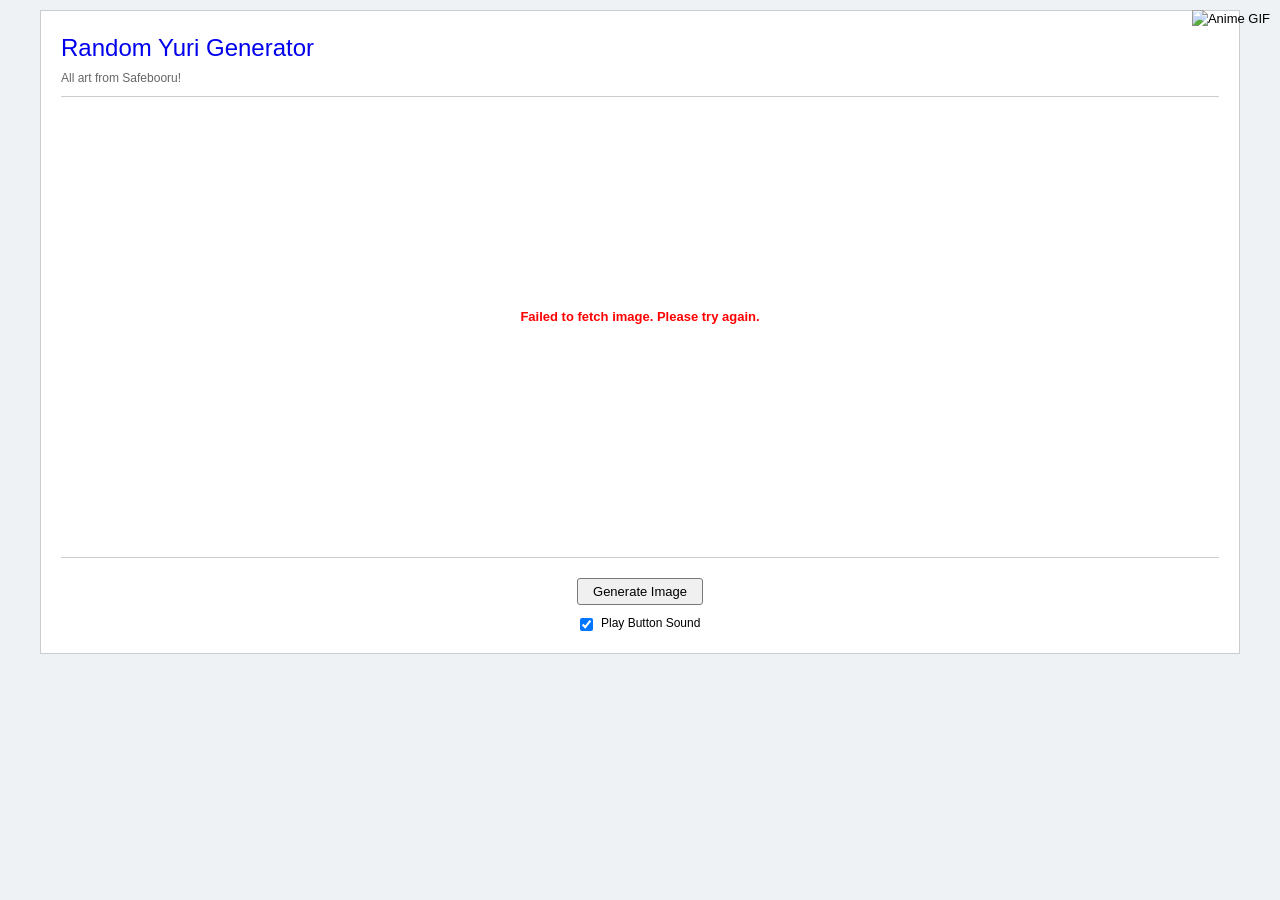
==== index.html @ f864d290 "Initial commit" ====
<!DOCTYPE html>
<html lang="en">

<head>
    <meta charset="UTF-8">
    <meta name="viewport" content="width=device-width, initial-scale=1.0">
    <title>Random Yuri Generator</title>
    <meta name="description" content="A random yuri image generator using the Safebooru API.">
    <link rel="stylesheet" href="style.css">
</head>

<body>
    <img src="https://media1.giphy.com/media/v1.Y2lkPTc5MGI3NjExd3F1dzJ0ejVpOW82dml1ZGgwcWNkd21ua2hubjUyMzJuajRteGY1MSZlcD12MV9pbnRlcm5hbF9naWZfYnlfaWQmY3Q9Zw/9ARsrP5GvsFZKArult/giphy.gif"
        id="top-right-gif" alt="Anime GIF">
    <div class="container">
        <header>
            <h1>Random Yuri Generator</h1>
            <p>All art from Safebooru!</p>
        </header>

        <section class="content-section">
            <div id="image-container" class="image-container">
                <div id="loading-spinner" class="spinner hidden">Loading image...</div>
                <div id="error-message" class="error-message hidden">
                    <p>Failed to fetch image. Please try again.</p>
                </div>
                <img id="result-image" src="" alt="Random Yuri Image" class="hidden">
            </div>

            <div class="controls">
                <button id="generate-btn">
                    <span class="btn-text">Generate Image</span>
                </button>
                <button id="ungenerate-btn" class="hidden">
                    <span class="btn-text">Ungenerate Image</span>
                </button>
                <div class="sound-toggle-container">
                    <input type="checkbox" id="sound-toggle" checked>
                    <label for="sound-toggle">Play Button Sound</label>
                </div>

                <div class="image-info hidden" id="image-info">
                    <a id="source-link" href="#" target="_blank" rel="noopener noreferrer">View Post</a>
                    <div id="tags-container" class="tags-container"></div>
                    <div id="metadata-container" class="metadata-container"></div>
                </div>
            </div>
        </section>
    </div>

    <!-- Audio element for button sound -->
    <audio id="click-sound" src="https://files.catbox.moe/ab6ee8.ogg" preload="auto"></audio>

    <script src="script.js"></script>
</body>

</html>
---- style.css ----
:root {
    --bg-color: #eef2f5;
    --text-primary: #000;
    --link-color: #0000ed;
    --box-bg: #fff;
    --border-color: #ccc;
    --header-bg: #eef2f5;
    --font-stack: Tahoma, "Arial Unicode MS", "Open Sans", Helvetica, Arial, sans-serif;
}

* {
    margin: 0;
    padding: 0;
    box-sizing: border-box;
}

body {
    font-family: var(--font-stack);
    background-color: var(--bg-color);
    color: var(--text-primary);
    font-size: 13px;
    line-height: 1.4;
    padding: 10px;
    position: relative;
    /* Setup for absolute positioned children */
}

#top-right-gif {
    position: absolute;
    top: 10px;
    right: 10px;
    max-width: 150px;
    z-index: 1000;
}

a {
    color: var(--link-color);
    text-decoration: none;
}

a:hover {
    text-decoration: underline;
}

.container {
    max-width: 1200px;
    margin: 0 auto;
    background-color: var(--box-bg);
    border: 1px solid var(--border-color);
    padding: 20px;
}

header {
    margin-bottom: 20px;
    border-bottom: 1px solid var(--border-color);
    padding-bottom: 10px;
}

h1 {
    font-size: 24px;
    font-weight: normal;
    margin-bottom: 5px;
    color: var(--link-color);
}

header p {
    font-size: 12px;
    color: #666;
}

.content-section {
    display: flex;
    flex-direction: column;
    align-items: center;
}

.image-container {
    margin-bottom: 20px;
    text-align: center;
    position: relative;
    min-height: 400px;
    display: flex;
    justify-content: center;
    align-items: center;
}

#result-image {
    max-width: 100%;
    max-height: 800px;
    border: 1px solid var(--border-color);
}

.hidden {
    display: none !important;
}

.spinner {
    font-size: 14px;
    color: #666;
}

.error-message {
    color: red;
    font-weight: bold;
}

.controls {
    text-align: center;
    margin-top: 20px;
    padding-top: 20px;
    border-top: 1px solid var(--border-color);
    width: 100%;
}

select,
input,
button {
    font-family: var(--font-stack);
    font-size: 13px;
    padding: 3px;
}

button {
    cursor: pointer;
    background-color: #f0f0f0;
    border: 1px solid #777;
    padding: 5px 15px;
    border-radius: 3px;
}

button:hover {
    background-color: #e0e0e0;
}

.sound-toggle-container {
    margin-top: 10px;
    font-size: 12px;
}

.sound-toggle-container input {
    margin-right: 5px;
    vertical-align: middle;
}

.sound-toggle-container label {
    vertical-align: middle;
}

.image-info {
    margin-top: 15px;
    font-size: 12px;
}

.tags-container {
    margin-top: 10px;
    padding: 10px;
    border: 1px solid var(--border-color);
    background-color: #f9f9f9;
    text-align: left;
    max-width: 600px;
    margin-left: auto;
    margin-right: auto;
}

.tag {
    display: inline-block;
    color: var(--link-color);
    margin-right: 10px;
    margin-bottom: 5px;
    font-size: 12px;
}
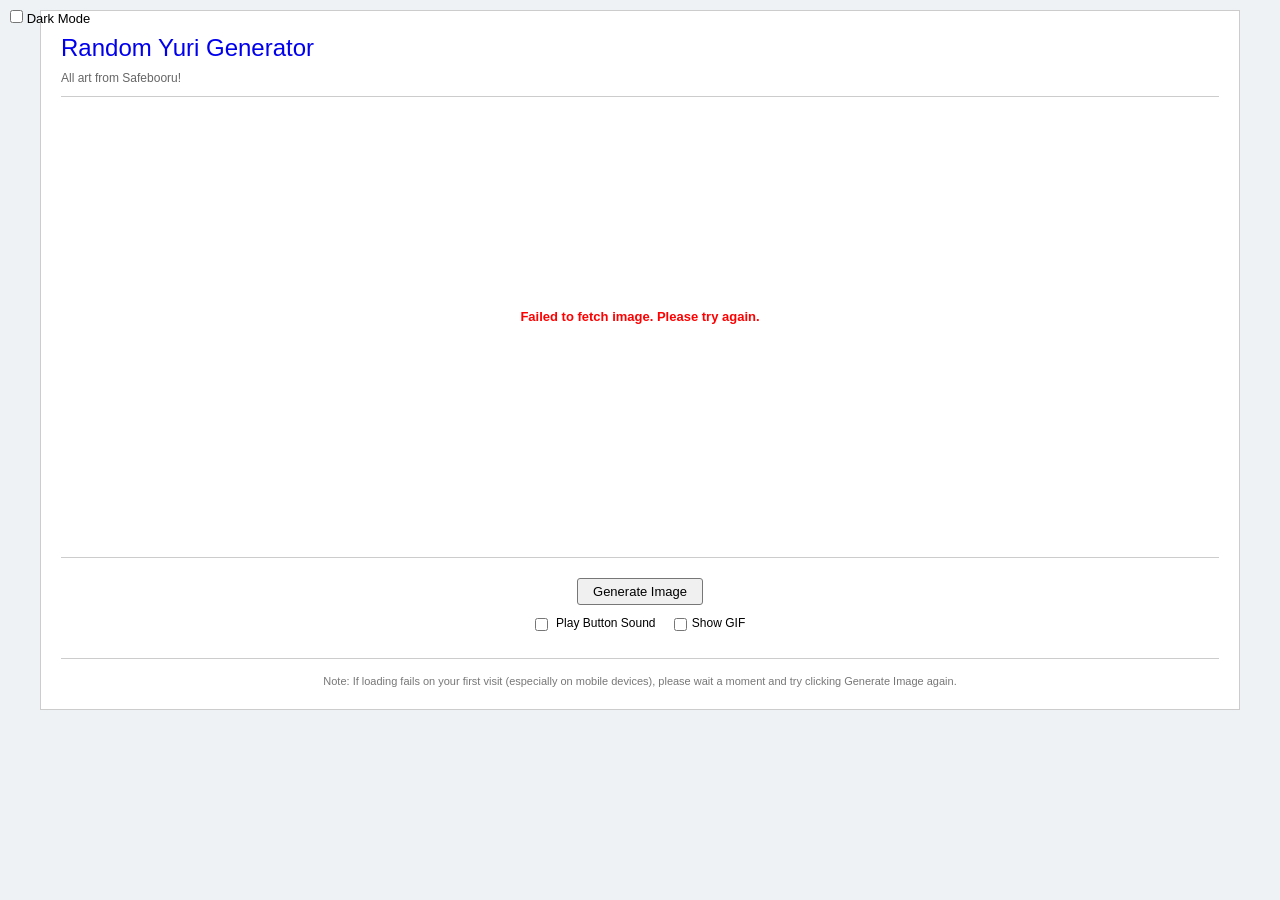
==== commit 06c7bb1c: "Add dark mode, disable gif/sound by default, decode apostrophe" ====
--- a/index.html
+++ b/index.html
@@ -5,13 +5,18 @@
     <meta charset="UTF-8">
     <meta name="viewport" content="width=device-width, initial-scale=1.0">
     <title>Random Yuri Generator</title>
+    <link rel="icon" type="image/png" href="https://u.cubeupload.com/froglock/chatuhdY.png">
     <meta name="description" content="A random yuri image generator using the Safebooru API.">
     <link rel="stylesheet" href="style.css">
 </head>
 
 <body>
     <img src="https://media1.giphy.com/media/v1.Y2lkPTc5MGI3NjExd3F1dzJ0ejVpOW82dml1ZGgwcWNkd21ua2hubjUyMzJuajRteGY1MSZlcD12MV9pbnRlcm5hbF9naWZfYnlfaWQmY3Q9Zw/9ARsrP5GvsFZKArult/giphy.gif"
-        id="top-right-gif" alt="Anime GIF">
+        id="top-right-gif" class="hidden" alt="Anime GIF">
+    <div class="theme-toggle-container" style="position: absolute; top: 10px; left: 10px; z-index: 1000; font-size: 13px;">
+        <input type="checkbox" id="theme-toggle">
+        <label for="theme-toggle" style="cursor: pointer;">Dark Mode</label>
+    </div>
     <div class="container">
         <header>
             <h1>Random Yuri Generator</h1>
@@ -20,7 +25,7 @@
 
         <section class="content-section">
             <div id="image-container" class="image-container">
-                <div id="loading-spinner" class="spinner hidden">Loading image...</div>
+                <div id="loading-spinner" class="spinner hidden">Loading...</div>
                 <div id="error-message" class="error-message hidden">
                     <p>Failed to fetch image. Please try again.</p>
                 </div>
@@ -35,8 +40,8 @@
                     <span class="btn-text">Ungenerate Image</span>
                 </button>
                 <div class="sound-toggle-container">
-                    <input type="checkbox" id="sound-toggle" checked>
-                    <label for="sound-toggle">Play Button Sound</label>
+                    <input type="checkbox" id="sound-toggle">
+                    <label for="sound-toggle" style="cursor: pointer;">Play Button Sound</label>
                 </div>
 
                 <div class="image-info hidden" id="image-info">
--- a/style.css
+++ b/style.css
@@ -1,171 +1,189 @@
-:root {
-    --bg-color: #eef2f5;
-    --text-primary: #000;
-    --link-color: #0000ed;
-    --box-bg: #fff;
-    --border-color: #ccc;
-    --header-bg: #eef2f5;
-    --font-stack: Tahoma, "Arial Unicode MS", "Open Sans", Helvetica, Arial, sans-serif;
-}
-
-* {
-    margin: 0;
-    padding: 0;
-    box-sizing: border-box;
-}
-
-body {
-    font-family: var(--font-stack);
-    background-color: var(--bg-color);
-    color: var(--text-primary);
-    font-size: 13px;
-    line-height: 1.4;
-    padding: 10px;
-    position: relative;
-    /* Setup for absolute positioned children */
-}
-
-#top-right-gif {
-    position: absolute;
-    top: 10px;
-    right: 10px;
-    max-width: 150px;
-    z-index: 1000;
-}
-
-a {
-    color: var(--link-color);
-    text-decoration: none;
-}
-
-a:hover {
-    text-decoration: underline;
-}
-
-.container {
-    max-width: 1200px;
-    margin: 0 auto;
-    background-color: var(--box-bg);
-    border: 1px solid var(--border-color);
-    padding: 20px;
-}
-
-header {
-    margin-bottom: 20px;
-    border-bottom: 1px solid var(--border-color);
-    padding-bottom: 10px;
-}
-
-h1 {
-    font-size: 24px;
-    font-weight: normal;
-    margin-bottom: 5px;
-    color: var(--link-color);
-}
-
-header p {
-    font-size: 12px;
-    color: #666;
-}
-
-.content-section {
-    display: flex;
-    flex-direction: column;
-    align-items: center;
-}
-
-.image-container {
-    margin-bottom: 20px;
-    text-align: center;
-    position: relative;
-    min-height: 400px;
-    display: flex;
-    justify-content: center;
-    align-items: center;
-}
-
-#result-image {
-    max-width: 100%;
-    max-height: 800px;
-    border: 1px solid var(--border-color);
-}
-
-.hidden {
-    display: none !important;
-}
-
-.spinner {
-    font-size: 14px;
-    color: #666;
-}
-
-.error-message {
-    color: red;
-    font-weight: bold;
-}
-
-.controls {
-    text-align: center;
-    margin-top: 20px;
-    padding-top: 20px;
-    border-top: 1px solid var(--border-color);
-    width: 100%;
-}
-
-select,
-input,
-button {
-    font-family: var(--font-stack);
-    font-size: 13px;
-    padding: 3px;
-}
-
-button {
-    cursor: pointer;
-    background-color: #f0f0f0;
-    border: 1px solid #777;
-    padding: 5px 15px;
-    border-radius: 3px;
-}
-
-button:hover {
-    background-color: #e0e0e0;
-}
-
-.sound-toggle-container {
-    margin-top: 10px;
-    font-size: 12px;
-}
-
-.sound-toggle-container input {
-    margin-right: 5px;
-    vertical-align: middle;
-}
-
-.sound-toggle-container label {
-    vertical-align: middle;
-}
-
-.image-info {
-    margin-top: 15px;
-    font-size: 12px;
-}
-
-.tags-container {
-    margin-top: 10px;
-    padding: 10px;
-    border: 1px solid var(--border-color);
-    background-color: #f9f9f9;
-    text-align: left;
-    max-width: 600px;
-    margin-left: auto;
-    margin-right: auto;
-}
-
-.tag {
-    display: inline-block;
-    color: var(--link-color);
-    margin-right: 10px;
-    margin-bottom: 5px;
-    font-size: 12px;
+:root {
+    --bg-color: #eef2f5;
+    --text-primary: #000;
+    --link-color: #0000ed;
+    --box-bg: #fff;
+    --border-color: #ccc;
+    --header-bg: #eef2f5;
+    --font-stack: Tahoma, "Arial Unicode MS", "Open Sans", Helvetica, Arial, sans-serif;
+    --btn-bg: #f0f0f0;
+    --btn-hover: #e0e0e0;
+    --btn-border: #777;
+    --tag-bg: #f9f9f9;
+}
+
+body.dark-mode {
+    --bg-color: #1a1a1a;
+    --text-primary: #e0e0e0;
+    --link-color: #6ea8fe;
+    --box-bg: #2d2d2d;
+    --border-color: #555;
+    --header-bg: #1a1a1a;
+    --btn-bg: #444;
+    --btn-hover: #555;
+    --btn-border: #666;
+    --tag-bg: #222;
+}
+
+* {
+    margin: 0;
+    padding: 0;
+    box-sizing: border-box;
+}
+
+body {
+    font-family: var(--font-stack);
+    background-color: var(--bg-color);
+    color: var(--text-primary);
+    font-size: 13px;
+    line-height: 1.4;
+    padding: 10px;
+    position: relative;
+    /* Setup for absolute positioned children */
+}
+
+#top-right-gif {
+    position: absolute;
+    top: 10px;
+    right: 10px;
+    max-width: 150px;
+    z-index: 1000;
+}
+
+a {
+    color: var(--link-color);
+    text-decoration: none;
+}
+
+a:hover {
+    text-decoration: underline;
+}
+
+.container {
+    max-width: 1200px;
+    margin: 0 auto;
+    background-color: var(--box-bg);
+    border: 1px solid var(--border-color);
+    padding: 20px;
+}
+
+header {
+    margin-bottom: 20px;
+    border-bottom: 1px solid var(--border-color);
+    padding-bottom: 10px;
+}
+
+h1 {
+    font-size: 24px;
+    font-weight: normal;
+    margin-bottom: 5px;
+    color: var(--link-color);
+}
+
+header p {
+    font-size: 12px;
+    color: #666;
+}
+
+.content-section {
+    display: flex;
+    flex-direction: column;
+    align-items: center;
+}
+
+.image-container {
+    margin-bottom: 20px;
+    text-align: center;
+    position: relative;
+    min-height: 400px;
+    display: flex;
+    justify-content: center;
+    align-items: center;
+}
+
+#result-image {
+    max-width: 100%;
+    max-height: 800px;
+    border: 1px solid var(--border-color);
+}
+
+.hidden {
+    display: none !important;
+}
+
+.spinner {
+    font-size: 14px;
+    color: #666;
+}
+
+.error-message {
+    color: red;
+    font-weight: bold;
+}
+
+.controls {
+    text-align: center;
+    margin-top: 20px;
+    padding-top: 20px;
+    border-top: 1px solid var(--border-color);
+    width: 100%;
+}
+
+select,
+input,
+button {
+    font-family: var(--font-stack);
+    font-size: 13px;
+    padding: 3px;
+}
+
+button {
+    cursor: pointer;
+    background-color: var(--btn-bg);
+    border: 1px solid var(--btn-border);
+    padding: 5px 15px;
+    border-radius: 3px;
+    color: var(--text-primary);
+}
+
+button:hover {
+    background-color: var(--btn-hover);
+}
+
+.sound-toggle-container {
+    margin-top: 10px;
+    font-size: 12px;
+}
+
+.sound-toggle-container input {
+    margin-right: 5px;
+    vertical-align: middle;
+}
+
+.sound-toggle-container label {
+    vertical-align: middle;
+}
+
+.image-info {
+    margin-top: 15px;
+    font-size: 12px;
+}
+
+.tags-container {
+    margin-top: 10px;
+    padding: 10px;
+    border: 1px solid var(--border-color);
+    background-color: var(--tag-bg);
+    text-align: left;
+    max-width: 600px;
+    margin-left: auto;
+    margin-right: auto;
+}
+
+.tag {
+    display: inline-block;
+    color: var(--link-color);
+    margin-right: 10px;
+    margin-bottom: 5px;
+    font-size: 12px;
 }
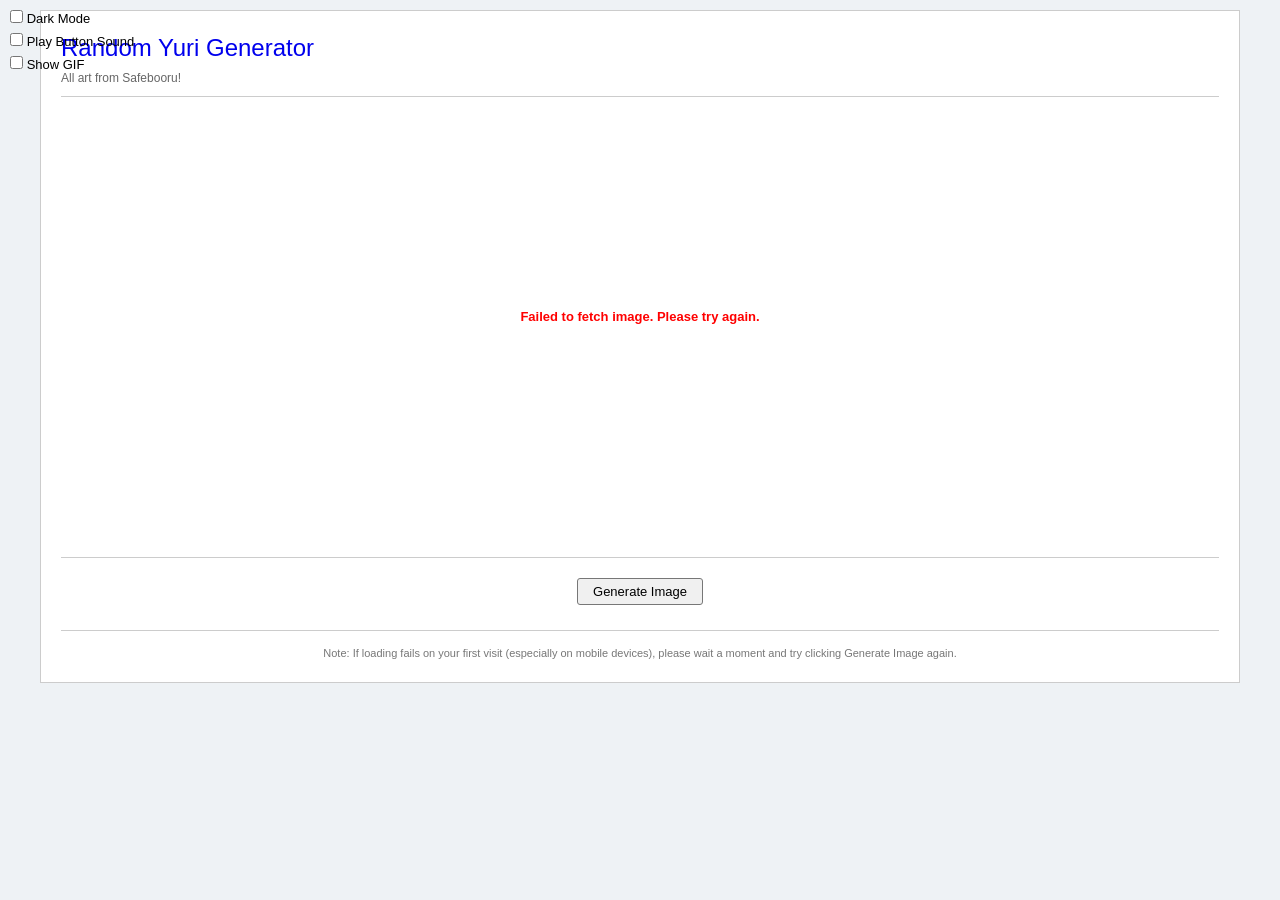
==== commit 7a5be403: "Consolidate toggles in top-left settings container" ====
--- a/index.html
+++ b/index.html
@@ -13,9 +13,19 @@
 <body>
     <img src="https://media1.giphy.com/media/v1.Y2lkPTc5MGI3NjExd3F1dzJ0ejVpOW82dml1ZGgwcWNkd21ua2hubjUyMzJuajRteGY1MSZlcD12MV9pbnRlcm5hbF9naWZfYnlfaWQmY3Q9Zw/9ARsrP5GvsFZKArult/giphy.gif"
         id="top-right-gif" class="hidden" alt="Anime GIF">
-    <div class="theme-toggle-container" style="position: absolute; top: 10px; left: 10px; z-index: 1000; font-size: 13px;">
-        <input type="checkbox" id="theme-toggle">
-        <label for="theme-toggle" style="cursor: pointer;">Dark Mode</label>
+    <div class="settings-container" style="position: absolute; top: 10px; left: 10px; z-index: 1000; font-size: 13px; display: flex; flex-direction: column; gap: 5px;">
+        <div>
+            <input type="checkbox" id="theme-toggle">
+            <label for="theme-toggle" style="cursor: pointer;">Dark Mode</label>
+        </div>
+        <div>
+            <input type="checkbox" id="sound-toggle">
+            <label for="sound-toggle" style="cursor: pointer;">Play Button Sound</label>
+        </div>
+        <div>
+            <input type="checkbox" id="gif-toggle">
+            <label for="gif-toggle" style="cursor: pointer;">Show GIF</label>
+        </div>
     </div>
     <div class="container">
         <header>
@@ -39,10 +49,6 @@
                 <button id="ungenerate-btn" class="hidden">
                     <span class="btn-text">Ungenerate Image</span>
                 </button>
-                <div class="sound-toggle-container">
-                    <input type="checkbox" id="sound-toggle">
-                    <label for="sound-toggle" style="cursor: pointer;">Play Button Sound</label>
-                </div>
 
                 <div class="image-info hidden" id="image-info">
                     <a id="source-link" href="#" target="_blank" rel="noopener noreferrer">View Post</a>
